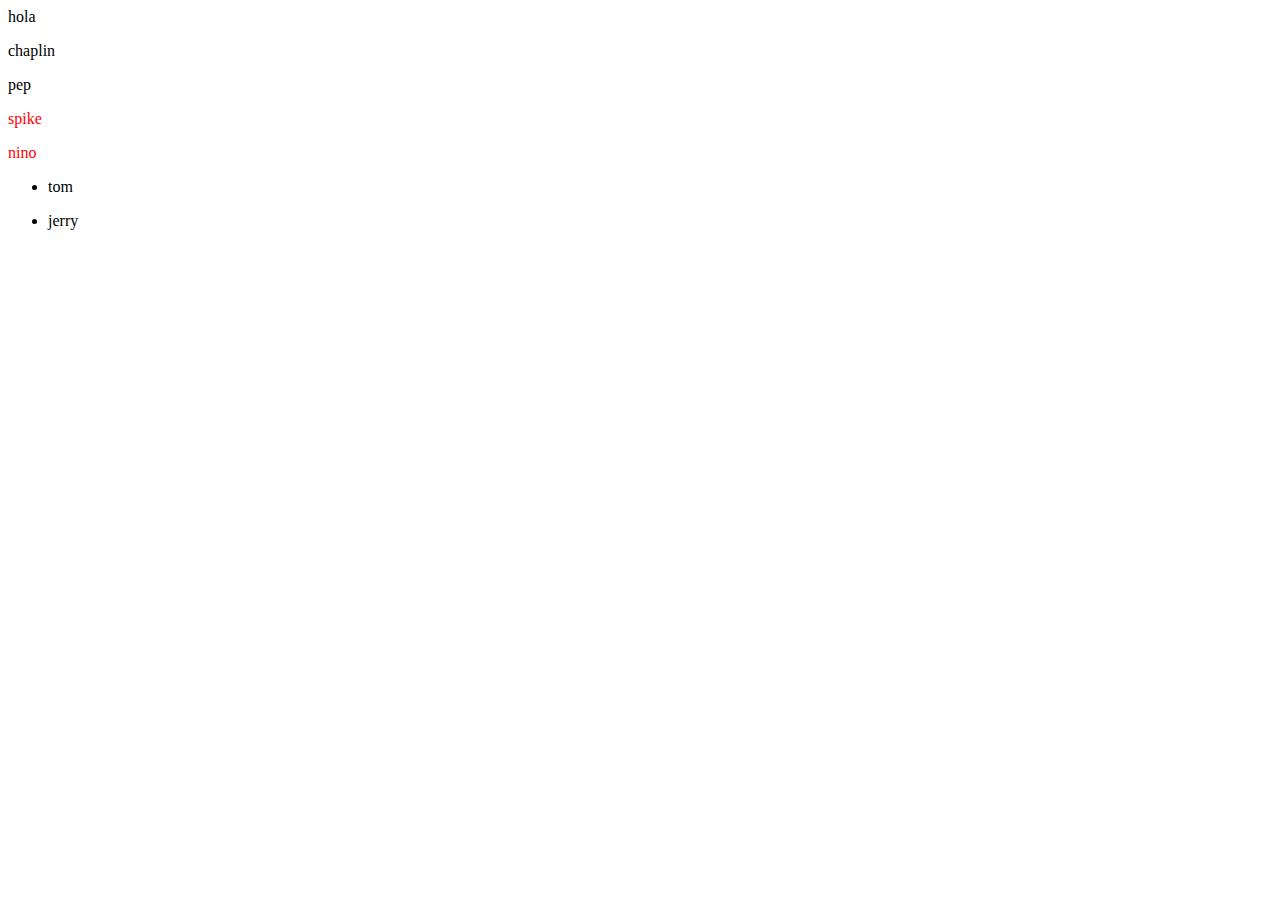
==== ottergram/test.html @ 6dedf435 "Added more styles to the website" ====
<html>
  <head>
    <style>
      p ~ div {
        color: red;
      }
    </style>
  </head>
  <body>
    <div> hola </div>
    <p> chaplin </p>
    <p> pep </p>
    <div>
      <p> spike </p>
      <p> nino </p>
    </div>
    <ul>
      <li>
        <p> tom </p>
      </li>
      <li>
        <p> jerry </p>
      </li>
    </ul>
  </body>
</html>
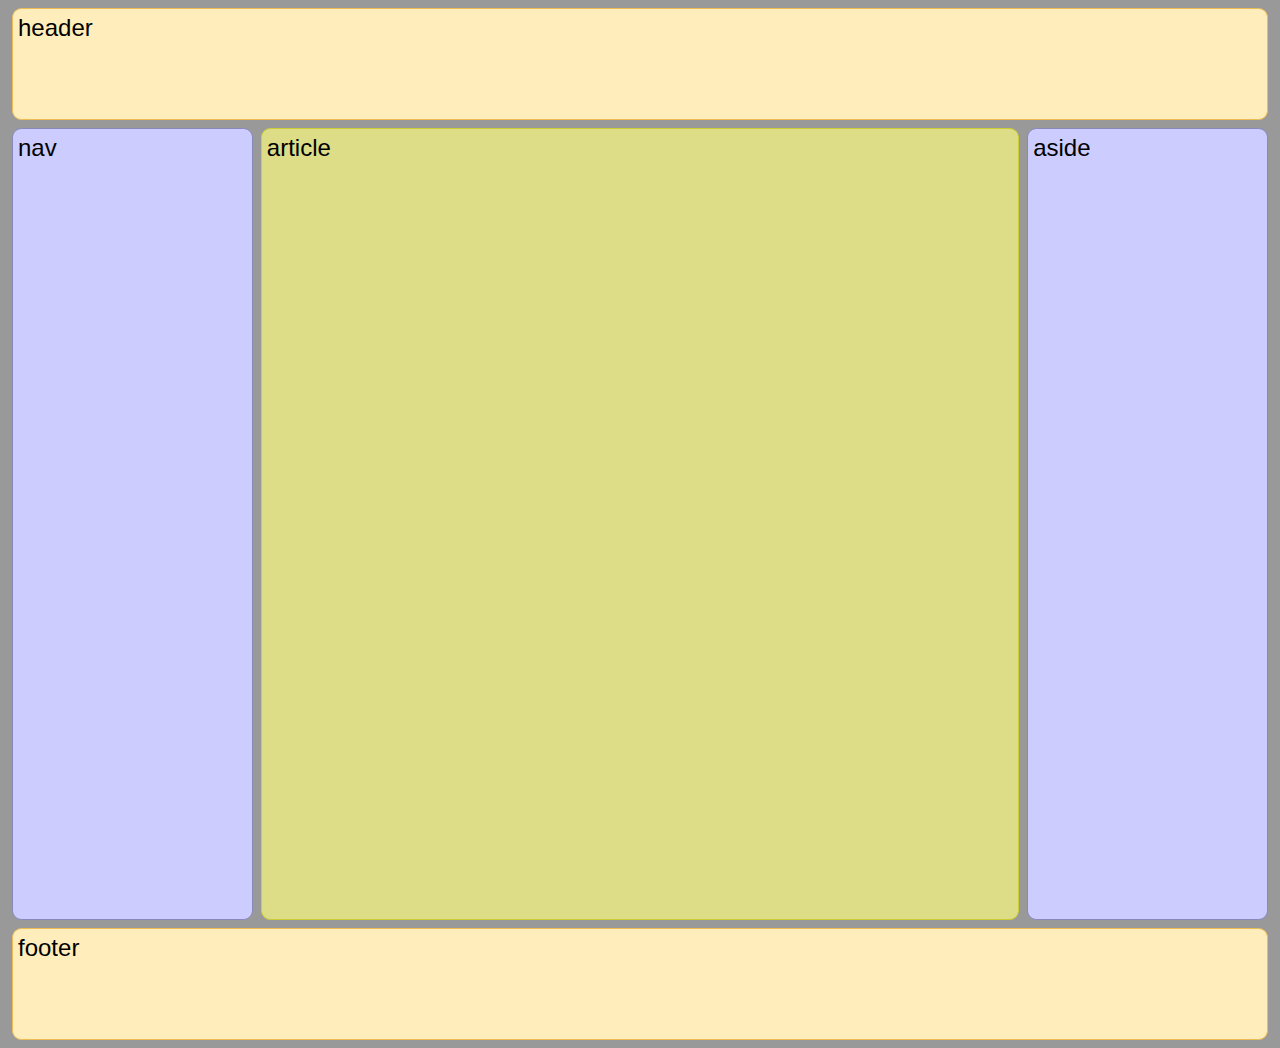
==== commit d1e8a6d8: "Added flex box" ====
--- a/ottergram/test.html
+++ b/ottergram/test.html
@@ -1,26 +1,98 @@
-<html>
+<!DOCTYPE html>
+<html lang="en">
   <head>
     <style>
-      p ~ div {
-        color: red;
-      }
-    </style>
+
+  body {
+   font: 24px Helvetica;
+   background: #999999;
+  }
+
+  #main {
+   min-height: 800px;
+   margin: 0px;
+   padding: 0px;
+   display: -webkit-flex;
+   display:         flex;
+   -webkit-flex-flow: row;
+           flex-flow: row;
+   }
+
+  #main > article {
+   margin: 4px;
+   padding: 5px;
+   border: 1px solid #cccc33;
+   border-radius: 7pt;
+   background: #dddd88;
+   -webkit-flex: 3 1 60%;
+           flex: 3 1 60%;
+   -webkit-order: 2;
+           order: 2;
+   }
+
+  #main > nav {
+   margin: 4px;
+   padding: 5px;
+   border: 1px solid #8888bb;
+   border-radius: 7pt;
+   background: #ccccff;
+   -webkit-flex: 1 6 20%;
+           flex: 1 6 20%;
+   -webkit-order: 1;
+           order: 1;
+   }
+
+  #main > aside {
+   margin: 4px;
+   padding: 5px;
+   border: 1px solid #8888bb;
+   border-radius: 7pt;
+   background: #ccccff;
+   -webkit-flex: 1 6 20%;
+           flex: 1 6 20%;
+   -webkit-order: 3;
+           order: 3;
+   }
+
+  header, footer {
+   display: block;
+   margin: 4px;
+   padding: 5px;
+   min-height: 100px;
+   border: 1px solid #eebb55;
+   border-radius: 7pt;
+   background: #ffeebb;
+   }
+
+  /* Too narrow to support three columns */
+  @media all and (max-width: 640px) {
+
+   #main, #page {
+    -webkit-flex-flow: column;
+            flex-flow: column;
+   }
+
+   #main > article, #main > nav, #main > aside {
+    /* Return them to document order */
+    -webkit-order: 0;
+            order: 0;
+   }
+
+   #main > nav, #main > aside, header, footer {
+    min-height: 50px;
+    max-height: 50px;
+   }
+  }
+
+ </style>
   </head>
   <body>
-    <div> hola </div>
-    <p> chaplin </p>
-    <p> pep </p>
-    <div>
-      <p> spike </p>
-      <p> nino </p>
-    </div>
-    <ul>
-      <li>
-        <p> tom </p>
-      </li>
-      <li>
-        <p> jerry </p>
-      </li>
-    </ul>
+ <header>header</header>
+ <div id='main'>
+    <article>article</article>
+    <nav>nav</nav>
+    <aside>aside</aside>
+ </div>
+ <footer>footer</footer>
   </body>
 </html>
